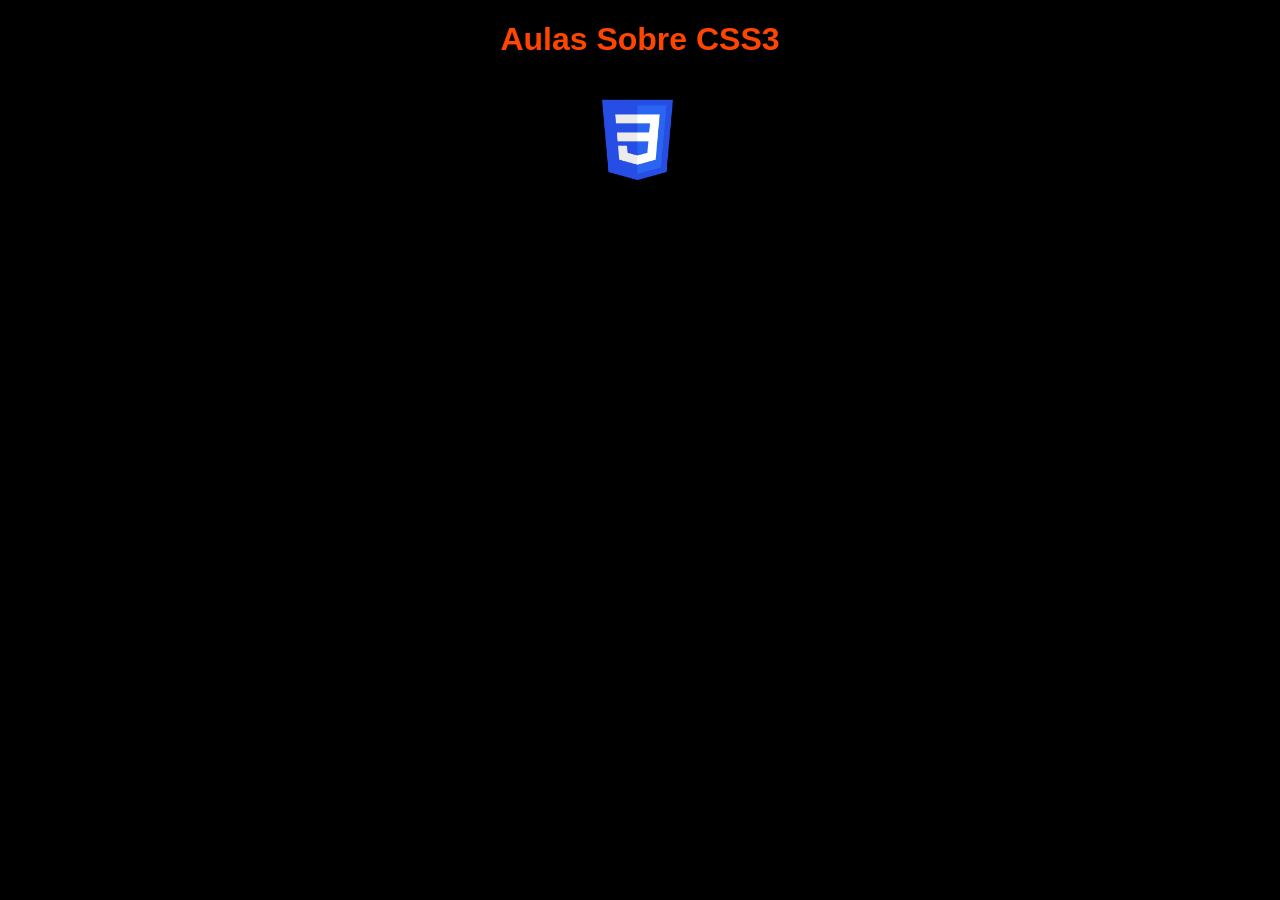
==== css.html @ ac417228 "Add files via upload" ====
<!DOCTYPE html>
<html lang="en">

<head>
    <meta charset="UTF-8">
    <meta name="viewport" content="width=device-width, initial-scale=1.0">
    <title>CSS</title>
    <link rel="stylesheet" href="style.css">
</head>

<body>
    <h1 class="central">Aulas Sobre CSS3</h1>
    <img class="center" src="css.com.png" alt="" style="height: 100px;"></img>
    <div class="video">
        <div class="video"><!--aqui serão aramzenados os videos presentes no site-->
            <iframe class="video" width="400" height="200"
                src="https://www.youtube.com/embed/AB35iSr1YyA?si=Ou6RMQCqkYxGbtsM" title="YouTube video player"
                frameborder="0"
                allow="accelerometer; autoplay; clipboard-write; encrypted-media; gyroscope; picture-in-picture; web-share"
                referrerpolicy="strict-origin-when-cross-origin" allowfullscreen></iframe>
            <iframe class="video" width="400" height="200"
                src="https://www.youtube.com/embed/alqWVx0p3U0?si=KhPo8oaJzFsWqnNo" title="YouTube video player"
                frameborder="0"
                allow="accelerometer; autoplay; clipboard-write; encrypted-media; gyroscope; picture-in-picture; web-share"
                referrerpolicy="strict-origin-when-cross-origin" allowfullscreen></iframe>
            <iframe class="video" width="400" height="200" src="https://www.youtube.com/embed/Z4CbaGCEsTY?si=FX4zXkN86VPIrbo2"
                title="YouTube video player" frameborder="0"
                allow="accelerometer; autoplay; clipboard-write; encrypted-media; gyroscope; picture-in-picture; web-share"
                referrerpolicy="strict-origin-when-cross-origin" allowfullscreen></iframe>

        </div>
</body>

</html>
---- style.css ----
.video{
    border-radius: 5%;
    display: flex;
    justify-content: space-around; 
    align-items: center;
    gap: 20px;
    margin-top: 10px;
    margin-right: 20px;
    margin-bottom: 20px;
    margin-left: 20px;
}
header{
    text-align: center;
    margin: 0%;
    font-size: larger;
}
body{
    background-color: rgb(0, 0, 0);
    color: orangered;

}
.selectcontent{
    margin-top: 10px;
    background-color:orangered;
    border-radius: 0%;
    padding-top: 10px;
    padding-bottom: 10px;
    border: solid orangered;
    font-size:large;
    display: flex; /* Ativa o flexbox */
    gap:100px;    /* Espaçamento entre os botões */
    justify-content: center;
    margin: 0%;

}
button{
    background-color: orangered;
    padding: 10px;
    border-radius: 20%;
    border: solid orangered;
}
a{
    color: rgb(0, 0, 0);
    text-decoration: none;
    padding: 20px;
    font-size: x-large;
    font-weight: bold;
    
}
body {
font-family: 'Gill Sans', 'Gill Sans MT', Calibri, 'Trebuchet MS', sans-serif;
}
strong h2{
    padding-top: 100px;
    text-align: center;
}
.center{
    margin-left: 47%;
    height: 100px;
}
.central{
    text-align: center;
   
}
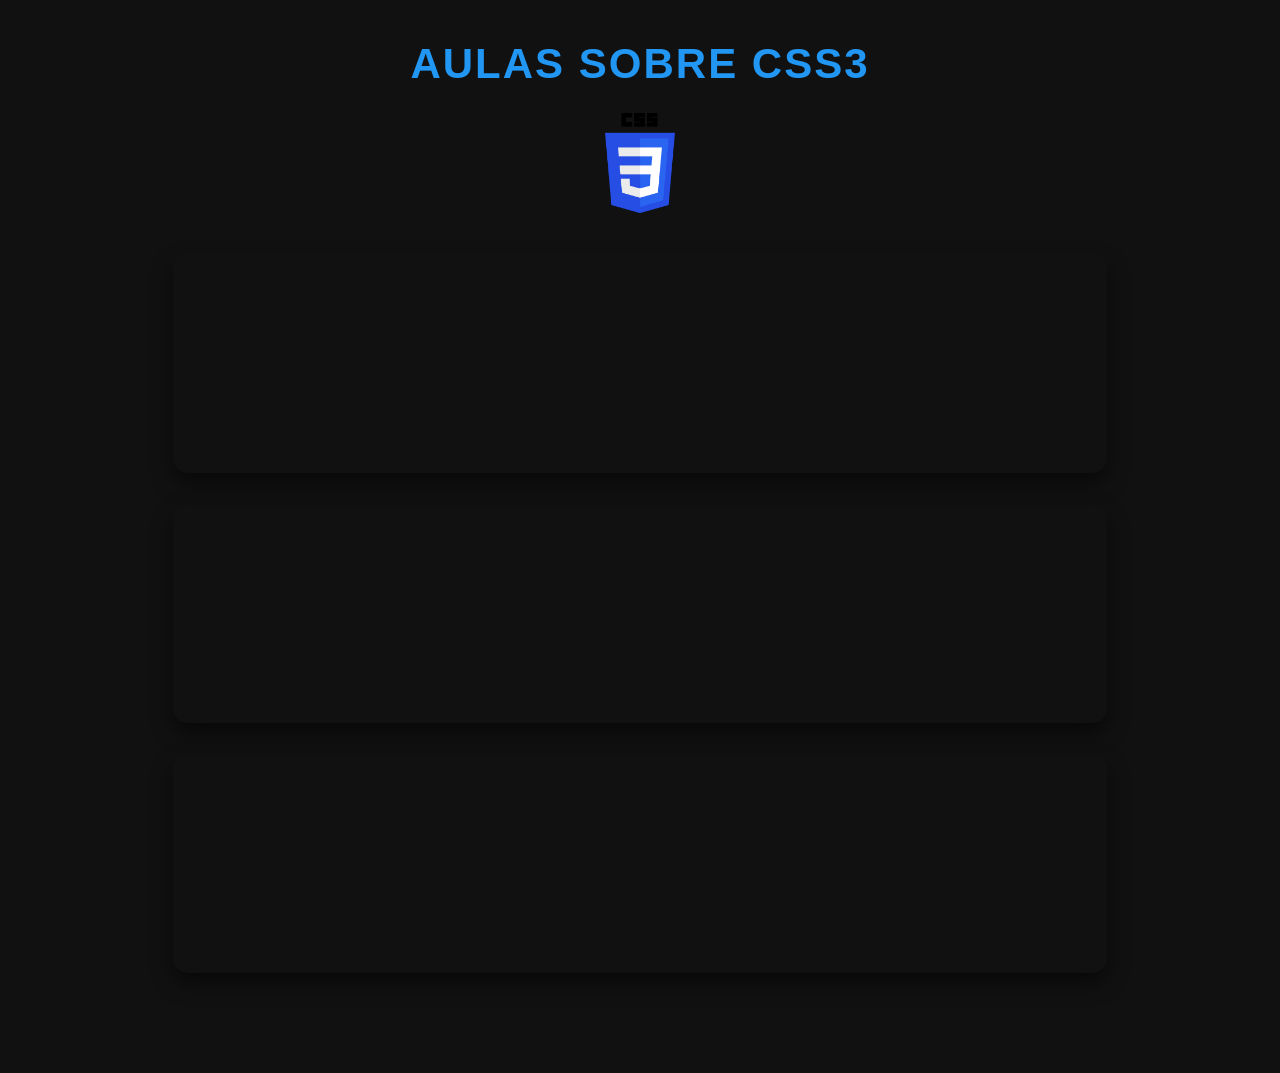
==== commit b4e0b585: "Update css.html" ====
--- a/css.html
+++ b/css.html
@@ -5,7 +5,7 @@
     <meta charset="UTF-8">
     <meta name="viewport" content="width=device-width, initial-scale=1.0">
     <title>CSS</title>
-    <link rel="stylesheet" href="style.css">
+    <link rel="stylesheet" href="css.css">
 </head>
 
 <body>
@@ -31,4 +31,4 @@
         </div>
 </body>
 
-</html>+</html>
--- a/css.css
+++ b/css.css
@@ -0,0 +1,94 @@
+/*==========================
+ RESET
+==========================*/
+
+*{
+    margin:0;
+    padding:0;
+    box-sizing:border-box;
+}
+
+body{
+    background:#111;
+    color:white;
+    font-family:Arial, Helvetica, sans-serif;
+    min-height:100vh;
+}
+
+/*==========================
+ TÍTULO
+==========================*/
+
+.central{
+    text-align:center;
+    margin-top:40px;
+    color:#2196f3;
+    font-size:42px;
+    text-transform:uppercase;
+    letter-spacing:2px;
+}
+
+/*==========================
+ LOGO
+==========================*/
+
+.center{
+    display:block;
+    margin:25px auto 40px;
+    height:120px;
+}
+
+/*==========================
+ ÁREA DOS VÍDEOS
+==========================*/
+
+.video{
+    display:flex;
+    justify-content:center;
+    align-items:center;
+    flex-wrap:wrap;
+    gap:30px;
+    width:90%;
+    margin:auto;
+    padding-bottom:50px;
+}
+
+/*==========================
+ IFRAME
+==========================*/
+
+iframe{
+    width:380px;
+    height:220px;
+    border:none;
+    border-radius:15px;
+    box-shadow:0 10px 20px rgba(0,0,0,.5);
+    transition:.3s;
+}
+
+iframe:hover{
+    transform:scale(1.05);
+    box-shadow:0 0 25px rgba(33,150,243,.8);
+}
+
+/*==========================
+ RESPONSIVO
+==========================*/
+
+@media(max-width:900px){
+
+    .central{
+        font-size:30px;
+    }
+
+    iframe{
+        width:100%;
+        max-width:500px;
+        height:220px;
+    }
+
+    .video{
+        flex-direction:column;
+    }
+
+}
